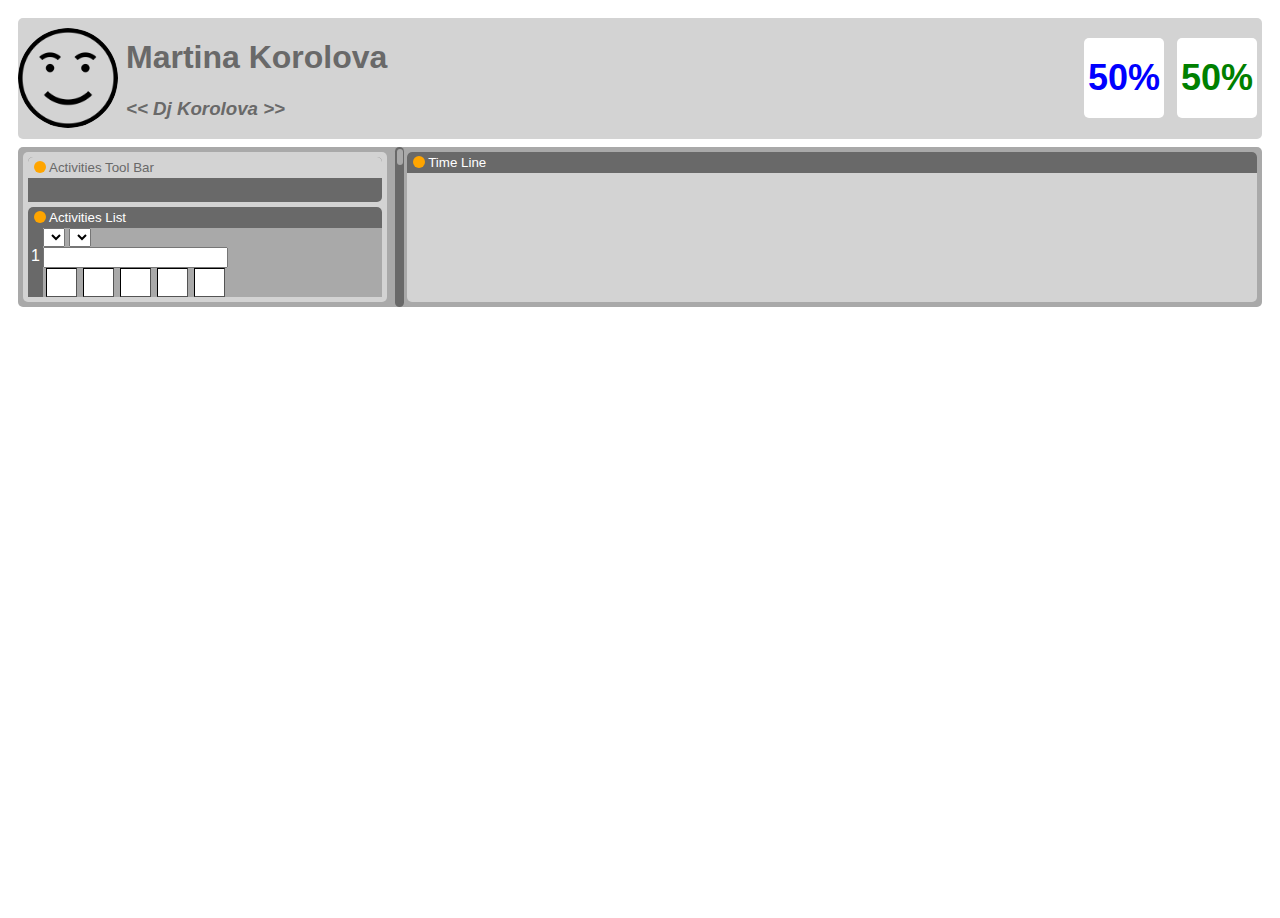
==== index.html @ 36998c4a "primer commit" ====
<!DOCTYPE html>
<html lang="en">
<head>
    <meta charset="UTF-8">
    <meta http-equiv="X-UA-Compatible" content="IE=edge">
    <meta name="viewport" content="width=device-width, initial-scale=1.0">
    <title>Team Planner</title>

    <link rel="stylesheet" href="index.css">

</head>
<body>
    <div class="contRounded" id="contMain" >
        
        <!-- Parameters -->
        
        <div class="contRounded" id="contParameters">
            <div id="contPersonalData">
                <div id="contAvatar"></div>
                <div>
                    <h1 id="textName">Martina Korolova</h1>
                    <h3 id="textNickname"><< Dj Korolova >></h3>
                </div>
            </div>
            <div id="contAverageData">
                <div class="contRounded contAverageIndicator" id="contPlaned"><h1>50%</h1></div>
                <div class="contRounded contAverageIndicator" id="contAvailable"><h1>50%</h1></div>
            </div>
        </div>
        
        <!-- Activities -->

        <div class="contRounded" id="contItems">
            <div class="contRounded" id="contItemsView">

                <!-- Activities Tool Bar -->

                <div class="contRounded" id="contItemsTools">
                    <div class="contTitle contTitleLight">
                        <div class="menuButton"></div>
                        <p>Activities Tool Bar</p>
                    </div>
                    <ul class="ulNoIdentate">
                        <li>
                            <div class="contIcon"></div>
                        </li>
                        <li>
                            <div class="contIcon"></div>
                        </li>
                        <li>
                            <div class="contIcon"></div>
                        </li>
                        <li>
                            <div class="contIcon"></div>
                        </li>
                    </ul>
                    
                </div>

                <!-- Activities List -->

                <div class="contRounded" id="contItemsList">
                    <div class="contTitle contTitleDark">
                        <div class="menuButton"></div>
                        <p>Activities List</p>
                    </div>
                    <ul class="ulNoIdentate">
                        <li>
                            <div class="liOdd contActivitiesItem">
                                <div class="contActivitiesItemId"><p>1</p></div>
                                <form action="">
                                    <div id="contSelectData">
                                        <select name="" id=""></select>
                                        <select name="" id=""></select>
                                    </div>
                                    <div id="contInputData">
                                        <input type="text">
                                        <div id="contInputDataItems">
                                            <input class="idInput" type="text">
                                            <input class="idInput" type="text">
                                            <input class="idInput" type="text">
                                            <input class="idInput" type="text">
                                            <input class="idInput" type="text">
                                        </div>
                                    </div>
                                </form>
                            </div>
                        </li>
                    </ul>
                </div>
            </div>
            <div class="contScrollBar" id="bgScrollVerBar">
                <div id="fgScrollVerBar">
                    
                </div>
            </div>

            <!-- Time Line -->

            <div class="contRounded" id="contTimeLine">
                <div class="contTitle contTitleDark">
                    <div class="menuButton"></div>
                    <p>Time Line</p>
                </div>
                
            </div>
        </div>
    </div>
</body>
</html>
---- index.css ----
:root {
    
    --imgAvatar: \resources\avatar.png;
    
    --dark: dimgray;
    --middle:darkgray;
    --light: lightgray;
    --white: white;
    --blck: black;
    --red: red;
    --green: green;
    --blue: blue;
    --menuButtonColor: orange;
    --contBorderColor: black;

    --italic: italic;
    --bold: bold;
}

html, body {
    font-family: Arial, Helvetica, sans-serif;
    height: 100%;
    background-color: var(--white);
  }

.contRounded{
    border-radius: 5px;
    margin: 5px;
    border-color: var(--contBorderColor);
    /* padding: 8px; */
}

.ulNoIdentate{
    list-style-type: none;
    margin: 0;
    padding: 0;
}

.contAverageIndicator{
    background-color: var(--white);
    width: 80px;
    height: 80px;
    margin-left: 8px;
    display: flex;
    justify-self: end;
    justify-content: center;
    align-items: center;
    font-size: large;
}

.contScrollBar{
    border-radius: 25px;
    padding: 2px;
    width: 5px;
}

.liNoItemMarked{
    list-style-type: none;
}

.contTitle{
    height: 15px;
    padding: 3px;
    display: flex;
    justify-content: row;
    align-items: center;
    border-top-left-radius: 5px;
    border-top-right-radius: 5px;
    font-style: var(--bold);
}

.contTitleDark{
    background-color: var(--dark);
    color: var(--white);
}

.contTitleLight{
    background-color: var(--light);
    color: var(--dark);
}

.contTitleDark, .contTitleLight{
    font-size:smaller;
}

.menuButton{
    width: 12px;
    height: 12px;
    border-radius: 50%;
    background-color: var(--menuButtonColor);
    margin: 3px;
    /* padding: 1px; */
}

.contIcon{
    width: 25%;
    height: 25%;
    background-color: var(--dark);
    padding: 3px;
}

.liOdd{
    background-color: var(--middle);
}

.idInput{
    width: 25px;
    height: 25px;
    border-width: 1px;
    border-color: var(--contBorderColor);
}

.contActivitiesItem{
    display: flex;
}

.contActivitiesItemId{
    background-color: var(--dark);
    color: var(--white);
    font-style: var(--bold);
    padding: 3px;
}

#contPersonalData{
    width: 50%;
    display: flex;
    justify-content: flex-start;
    align-items: center;
}

#contAverageData{
    width: 50%;
    display: flex;
    justify-content: flex-end;
    align-items: center;
}

#contAvatar{
    width: 100px;
    height: 100px;
    background-image: url(resources/avatar.png);
    background-repeat: no-repeat;
    background-position: 50%;
    border-radius: 50%;
    background-size: 100% auto;
    margin-right: 8px;
}

#textNickname{
    font-style: var(--italic);
}

#contMain {
    background-color: var(--white);
    padding-top: 5px;
    padding-bottom: 5px;
    height:100%;
}

#contParameters{
    display: flex;
    flex-direction: row;
    align-items: center;
}

#contPlaned{
    color: var(--blue);
}

#contAvailable{
    color: var(--green);
}

#contItems {
    background-color:var(--middle);
    display: flex;
    flex-direction: row;
    margin-top: 8px;
    max-height: 100%;
}

#contParameters, #contItemsView, #contTimeLine {
    background-color:var(--light);
    color: var(--dark);
}

#contItemsView{
    flex: 30%;
    max-width: 30%;
}

#bgScrollVerBar{
    background-color: var(--dark);
    margin-left: 3px;
}

#fgScrollVerBar{
    background-color: var(--middle);
    border-radius: 25px;
    padding: 3px;
    height: 10px;
}

#contTimeLine{
    flex: 70%;
    max-width: 70%;
    margin-left: 3px;
}

#contItemsTools{
    background-color: var(--dark);
    color: var(--light);
}

#contItemsList{
    background-color: var(--white);
}

#contInputData{
    display: flex;
    flex-direction: column;
}

#contInputDataItems{
    display: flex;
    justify-content:space-around;
}
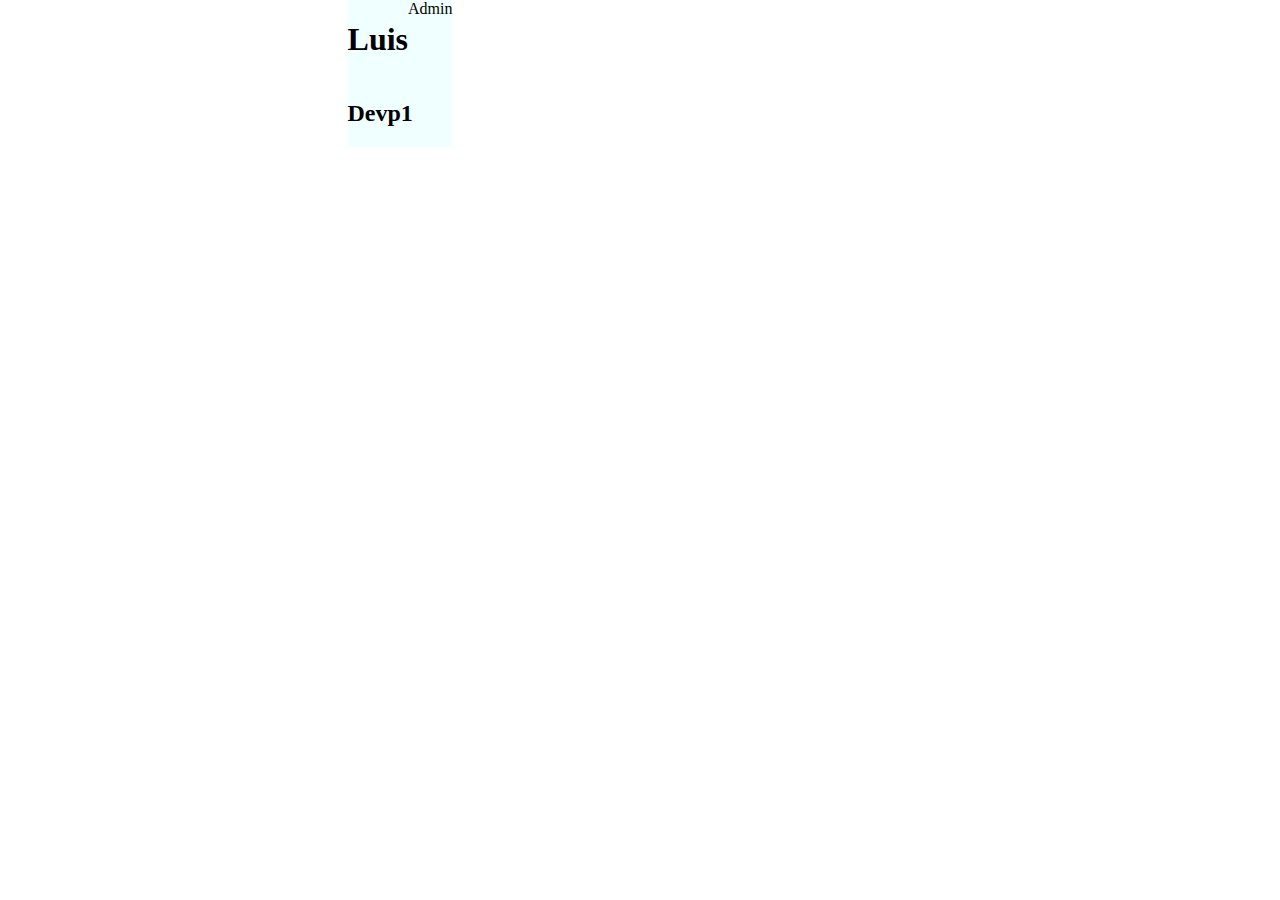
==== commit a19671b6: "modificación index" ====
--- a/index.html
+++ b/index.html
@@ -4,107 +4,21 @@
     <meta charset="UTF-8">
     <meta http-equiv="X-UA-Compatible" content="IE=edge">
     <meta name="viewport" content="width=device-width, initial-scale=1.0">
-    <title>Team Planner</title>
-
-    <link rel="stylesheet" href="index.css">
-
+    <title>Document</title>
+    <link rel="stylesheet" href="../styles/index.css">
 </head>
 <body>
-    <div class="contRounded" id="contMain" >
-        
-        <!-- Parameters -->
-        
-        <div class="contRounded" id="contParameters">
-            <div id="contPersonalData">
-                <div id="contAvatar"></div>
-                <div>
-                    <h1 id="textName">Martina Korolova</h1>
-                    <h3 id="textNickname"><< Dj Korolova >></h3>
-                </div>
-            </div>
-            <div id="contAverageData">
-                <div class="contRounded contAverageIndicator" id="contPlaned"><h1>50%</h1></div>
-                <div class="contRounded contAverageIndicator" id="contAvailable"><h1>50%</h1></div>
-            </div>
+    <div id="header">
+        <div id="name">
+            <h1 id="fullName">Luis</h1>
+            <div id="userTag">Admin</div>
         </div>
-        
-        <!-- Activities -->
+        <h2 id="nickName">Devp1</h2>
+        <div id="options"></div>
+    </div>
+    <div id="list"></div>
+    <div id="footer"></div>
 
-        <div class="contRounded" id="contItems">
-            <div class="contRounded" id="contItemsView">
-
-                <!-- Activities Tool Bar -->
-
-                <div class="contRounded" id="contItemsTools">
-                    <div class="contTitle contTitleLight">
-                        <div class="menuButton"></div>
-                        <p>Activities Tool Bar</p>
-                    </div>
-                    <ul class="ulNoIdentate">
-                        <li>
-                            <div class="contIcon"></div>
-                        </li>
-                        <li>
-                            <div class="contIcon"></div>
-                        </li>
-                        <li>
-                            <div class="contIcon"></div>
-                        </li>
-                        <li>
-                            <div class="contIcon"></div>
-                        </li>
-                    </ul>
-                    
-                </div>
-
-                <!-- Activities List -->
-
-                <div class="contRounded" id="contItemsList">
-                    <div class="contTitle contTitleDark">
-                        <div class="menuButton"></div>
-                        <p>Activities List</p>
-                    </div>
-                    <ul class="ulNoIdentate">
-                        <li>
-                            <div class="liOdd contActivitiesItem">
-                                <div class="contActivitiesItemId"><p>1</p></div>
-                                <form action="">
-                                    <div id="contSelectData">
-                                        <select name="" id=""></select>
-                                        <select name="" id=""></select>
-                                    </div>
-                                    <div id="contInputData">
-                                        <input type="text">
-                                        <div id="contInputDataItems">
-                                            <input class="idInput" type="text">
-                                            <input class="idInput" type="text">
-                                            <input class="idInput" type="text">
-                                            <input class="idInput" type="text">
-                                            <input class="idInput" type="text">
-                                        </div>
-                                    </div>
-                                </form>
-                            </div>
-                        </li>
-                    </ul>
-                </div>
-            </div>
-            <div class="contScrollBar" id="bgScrollVerBar">
-                <div id="fgScrollVerBar">
-                    
-                </div>
-            </div>
-
-            <!-- Time Line -->
-
-            <div class="contRounded" id="contTimeLine">
-                <div class="contTitle contTitleDark">
-                    <div class="menuButton"></div>
-                    <p>Time Line</p>
-                </div>
-                
-            </div>
-        </div>
-    </div>
+    <script src="app.js" type="module"></script>
 </body>
 </html>--- a/styles/index.css
+++ b/styles/index.css
@@ -0,0 +1,18 @@
+html, body{
+    padding: 0;
+    margin: 0;
+}
+
+body{
+    display: flex;
+    justify-content: center;
+    align-content: center;
+    width: 800px;
+}
+
+#header{
+    background-color: azure;
+}
+    #name{
+        display: flex;
+    }